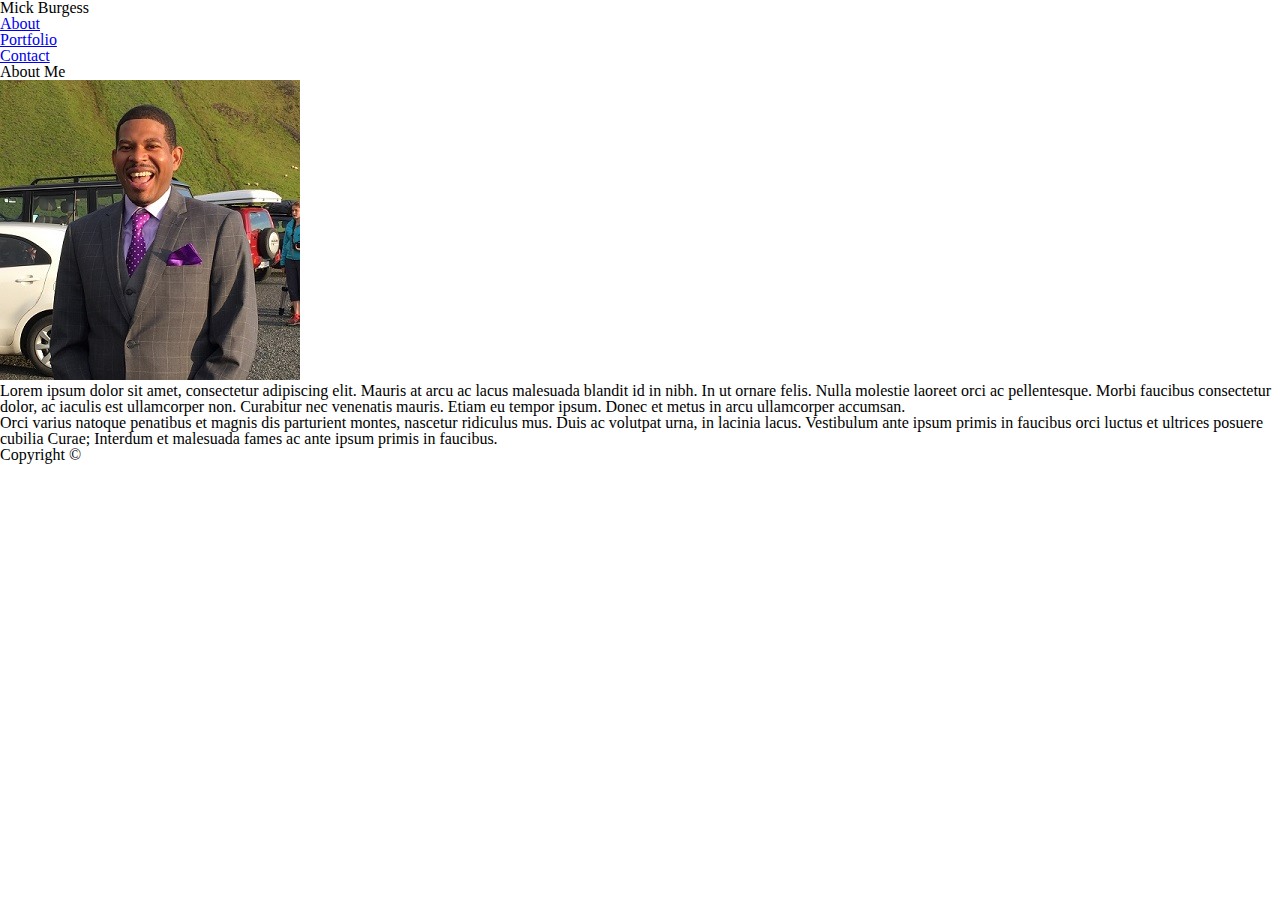
==== index.html @ e469b1dc "editted profile pic and added page structure in index file" ====
<!DOCTYPE html>
<html lang="en">
<head>
  <title>Mick Burgess Bio</title>
  <link rel="stylesheet" type="text/css" href="assets/css/reset.css" />
  <link rel="stylesheet" type="text/css" href="assets/css/style.css" />
</head>
<body>
  <header>
    <h1>Mick Burgess</h1>
    <nav>
        <ul>
          <li>
            <a href="index.html">About</a>
          </li>
          <li>
            <a href="portfolio.html">Portfolio</a>
          </li>
          <li>
            <a href="contact.html">Contact</a>
          </li>
        </ul>
      </nav>
  </header>
  <section>
    <h2>About Me</h2>
    <img src="assets/images/profile.png" alt="Mick's profile picture">
    <P>
        Lorem ipsum dolor sit amet, consectetur adipiscing elit. 
        Mauris at arcu ac lacus malesuada blandit id in nibh. In ut ornare felis. 
        Nulla molestie laoreet orci ac pellentesque. Morbi faucibus consectetur dolor, ac iaculis est ullamcorper non. Curabitur nec venenatis mauris. 
        Etiam eu tempor ipsum. Donec et metus in arcu ullamcorper accumsan.
    </P>
    <p>
        Orci varius natoque penatibus et magnis dis parturient montes, nascetur ridiculus mus. Duis ac volutpat urna, in lacinia lacus. 
        Vestibulum ante ipsum primis in faucibus orci luctus et ultrices posuere cubilia Curae; Interdum et malesuada fames ac ante ipsum primis in faucibus.
    </p>
  </section>
  <footer>
    Copyright &copy;
  </footer>
</body>
</html>
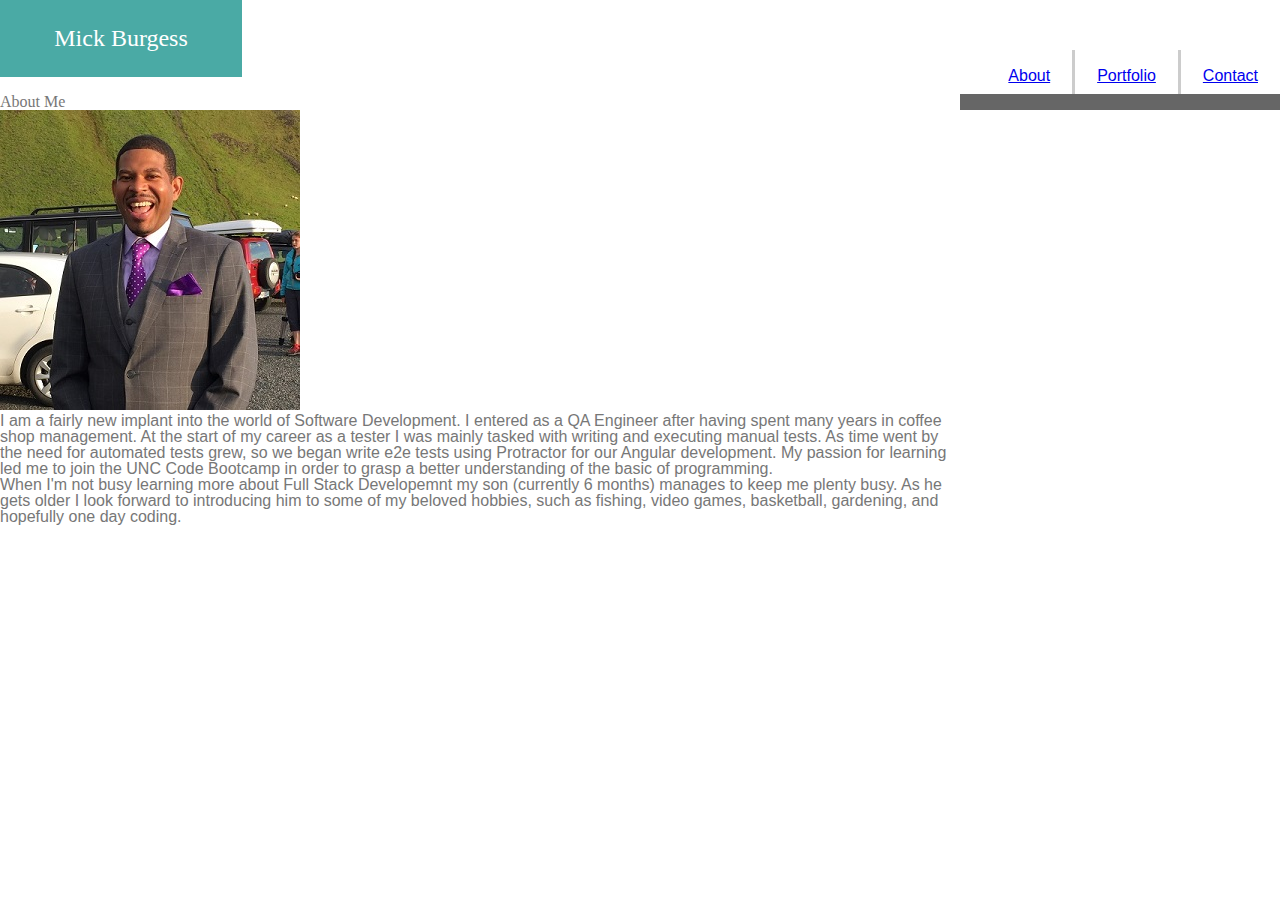
==== commit 0db8d851: "nav moved into position" ====
--- a/index.html
+++ b/index.html
@@ -11,33 +11,37 @@
     <nav>
         <ul>
           <li>
-            <a href="index.html">About</a>
+            <a href="contact.html">Contact</a>
           </li>
           <li>
             <a href="portfolio.html">Portfolio</a>
           </li>
           <li>
-            <a href="contact.html">Contact</a>
+            <a href="index.html">About</a>
           </li>
         </ul>
       </nav>
   </header>
-  <section>
-    <h2>About Me</h2>
-    <img src="assets/images/profile.png" alt="Mick's profile picture">
-    <P>
-        Lorem ipsum dolor sit amet, consectetur adipiscing elit. 
-        Mauris at arcu ac lacus malesuada blandit id in nibh. In ut ornare felis. 
-        Nulla molestie laoreet orci ac pellentesque. Morbi faucibus consectetur dolor, ac iaculis est ullamcorper non. Curabitur nec venenatis mauris. 
-        Etiam eu tempor ipsum. Donec et metus in arcu ullamcorper accumsan.
-    </P>
-    <p>
-        Orci varius natoque penatibus et magnis dis parturient montes, nascetur ridiculus mus. Duis ac volutpat urna, in lacinia lacus. 
-        Vestibulum ante ipsum primis in faucibus orci luctus et ultrices posuere cubilia Curae; Interdum et malesuada fames ac ante ipsum primis in faucibus.
-    </p>
-  </section>
-  <footer>
-    Copyright &copy;
-  </footer>
+  <div class="wrapper">
+    <div class="main-content">
+      <h2>About Me</h2>
+      <img src="assets/images/profile.png" alt="Mick's profile picture">
+      <p>
+          I am a fairly new implant into the world of Software Development. I entered as a QA Engineer after having spent many years in coffee shop management.
+          At the start of my career as a tester I was mainly tasked with writing and executing manual tests. As time went by the need for automated tests grew, so
+          we began write e2e tests using Protractor for our Angular development. My passion for learning led me to join the UNC Code Bootcamp in order to grasp a
+          better understanding of the basic of programming.
+      </P>
+      <p>
+          When I'm not busy learning more about Full Stack Developemnt my son (currently 6 months) manages to keep me plenty busy. As he gets older I look forward
+          to introducing him to some of my beloved hobbies, such as fishing, video games, basketball, gardening, and hopefully one day coding. 
+      </p>
+    </div>
+  </div>
+  <div class="footer">
+    <footer>
+      Copyright &copy;
+    </footer>
+  </div>
 </body>
 </html>--- a/assets/css/style.css
+++ b/assets/css/style.css
@@ -0,0 +1,85 @@
+
+body {
+  color: #777777;
+  border-color: #dddddd;
+  font-family: 'Arial', 'Helvetica Neue', Helvetica, sans-serif;
+}
+
+h1, h3, button {
+  background-color: #4aaaa5;
+}
+
+h1, h2 {
+  font-family: 'Georgia', Times, 'Times New Roman', serif;
+}
+
+h1 {
+  padding: 25px;
+  color: #ffffff;
+  font-weight: 900;
+  font: 150% Georgia, Times, 'Times New Roman', serif;
+  width: 15%;
+  text-align: center;
+  float: left;
+  position: absolute;
+  top: 0;
+  overflow: auto;
+}
+
+li {
+  float: right;
+  border-right: solid #cccccc;
+}
+
+li a {
+  display: block;
+  padding: 8px 12px 0px;
+  text-align: center;
+  margin: 10px;
+}
+
+li:first-child {
+  border-right: none;
+}
+
+ul {
+  clear: both;
+  list-style-type: none;
+  margin: 0;
+  padding: 0;
+  overflow: hidden;
+}
+
+header {
+  background-color: #ffffff;
+  border-color: #cccccc;
+  padding-top: 50px;
+  position: relative;
+  border-bottom: 5px;
+  width: 100%;
+}
+
+.wrapper {
+  background-image: url("../images/concrete_seamless.png");
+  width: 100%;
+}
+
+.main-content {
+  background-color: #ffffff;
+  width: 960px;
+  position: absolute;
+  right: 10;
+}
+
+.footer {
+  background-color: #666666;
+  width: 100%;
+}
+
+/*#about, #portfolio {
+  border-right: 1px solid #777777;
+}
+
+#about, #portfolio, #contact {
+  margin: 5px;  
+}*/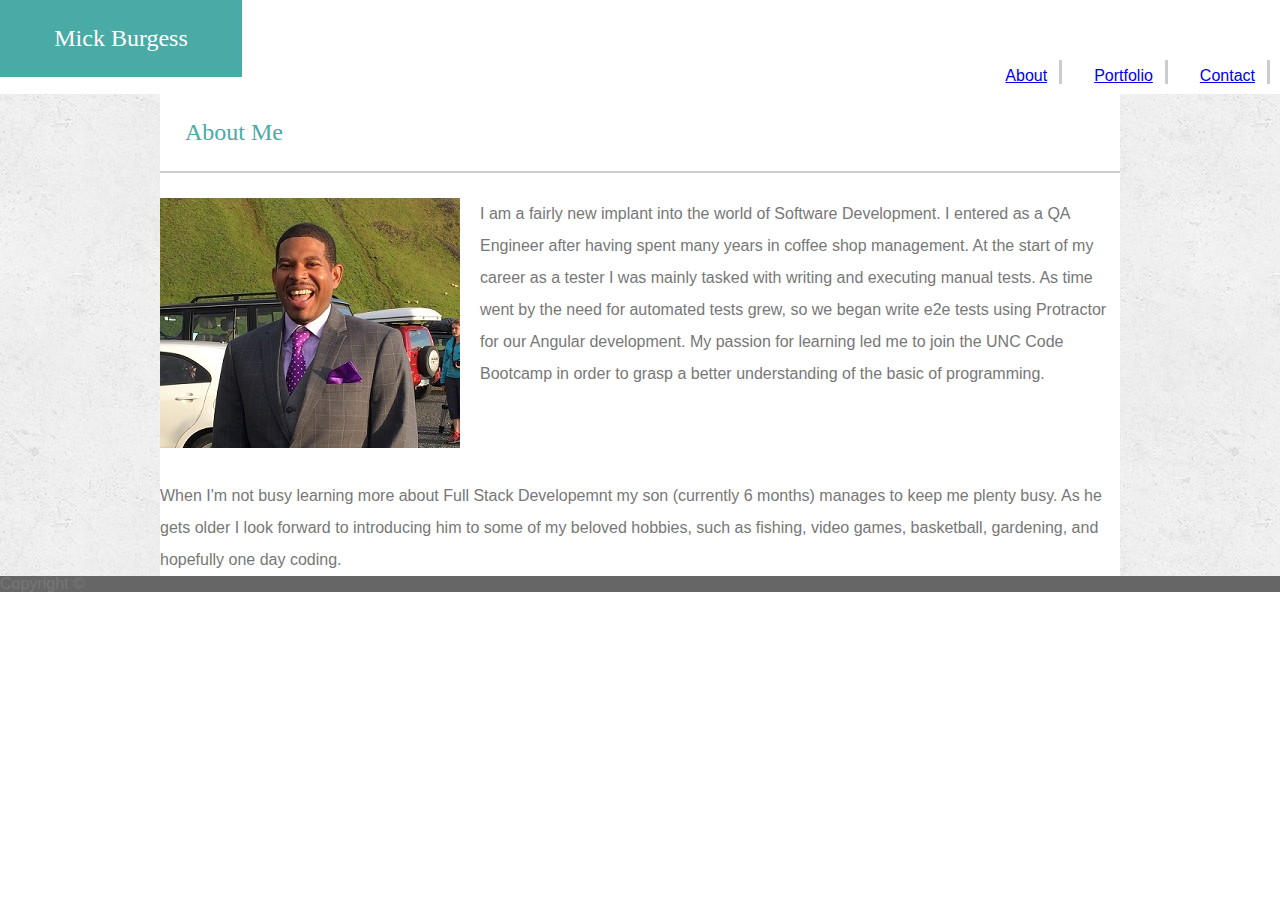
==== commit 1e25c482: "work on article" ====
--- a/index.html
+++ b/index.html
@@ -25,17 +25,22 @@
   <div class="wrapper">
     <div class="main-content">
       <h2>About Me</h2>
-      <img src="assets/images/profile.png" alt="Mick's profile picture">
-      <p>
-          I am a fairly new implant into the world of Software Development. I entered as a QA Engineer after having spent many years in coffee shop management.
-          At the start of my career as a tester I was mainly tasked with writing and executing manual tests. As time went by the need for automated tests grew, so
-          we began write e2e tests using Protractor for our Angular development. My passion for learning led me to join the UNC Code Bootcamp in order to grasp a
-          better understanding of the basic of programming.
-      </P>
-      <p>
-          When I'm not busy learning more about Full Stack Developemnt my son (currently 6 months) manages to keep me plenty busy. As he gets older I look forward
-          to introducing him to some of my beloved hobbies, such as fishing, video games, basketball, gardening, and hopefully one day coding. 
-      </p>
+      <article>
+        <div class="first-section">
+          <img class="profile-pic" src="assets/images/profile.png" alt="Mick's profile picture">
+          <p>
+              I am a fairly new implant into the world of Software Development. I entered as a QA Engineer after having spent many years in coffee shop management.
+              At the start of my career as a tester I was mainly tasked with writing and executing manual tests. As time went by the need for automated tests grew, so
+              we began write e2e tests using Protractor for our Angular development. My passion for learning led me to join the UNC Code Bootcamp in order to grasp a
+              better understanding of the basic of programming.
+          </P>
+        </div>
+        <br><br>
+        <p>
+            When I'm not busy learning more about Full Stack Developemnt my son (currently 6 months) manages to keep me plenty busy. As he gets older I look forward
+            to introducing him to some of my beloved hobbies, such as fishing, video games, basketball, gardening, and hopefully one day coding. 
+        </p>
+      </article>
     </div>
   </div>
   <div class="footer">
--- a/assets/css/style.css
+++ b/assets/css/style.css
@@ -26,9 +26,17 @@
   overflow: auto;
 }
 
+h2 {
+  color: #4aaaa5;
+  font-weight: 900;
+  font: 150% Georgia, Times, 'Times New Roman', serif;
+  display: block;
+  padding: 25px;
+  border-bottom: #cccccc  solid 2px;
+}
+
 li {
   float: right;
-  border-right: solid #cccccc;
 }
 
 li a {
@@ -36,9 +44,10 @@
   padding: 8px 12px 0px;
   text-align: center;
   margin: 10px;
+  border-right: solid #cccccc;
 }
 
-li:first-child {
+li:last-child {
   border-right: none;
 }
 
@@ -59,6 +68,14 @@
   width: 100%;
 }
 
+article {
+  margin-top: 25px;
+}
+
+p {
+  line-height: 200%;
+}
+
 .wrapper {
   background-image: url("../images/concrete_seamless.png");
   width: 100%;
@@ -67,19 +84,22 @@
 .main-content {
   background-color: #ffffff;
   width: 960px;
-  position: absolute;
-  right: 10;
+  margin-right: auto;
+  margin-left: auto;
+}
+
+.first-section {
+  overflow: hidden;
+  height: 250px;
+}
+
+.profile-pic {
+  float: left;
+  margin-right: 20px;
 }
 
 .footer {
+  clear: both;
   background-color: #666666;
   width: 100%;
 }
-
-/*#about, #portfolio {
-  border-right: 1px solid #777777;
-}
-
-#about, #portfolio, #contact {
-  margin: 5px;  
-}*/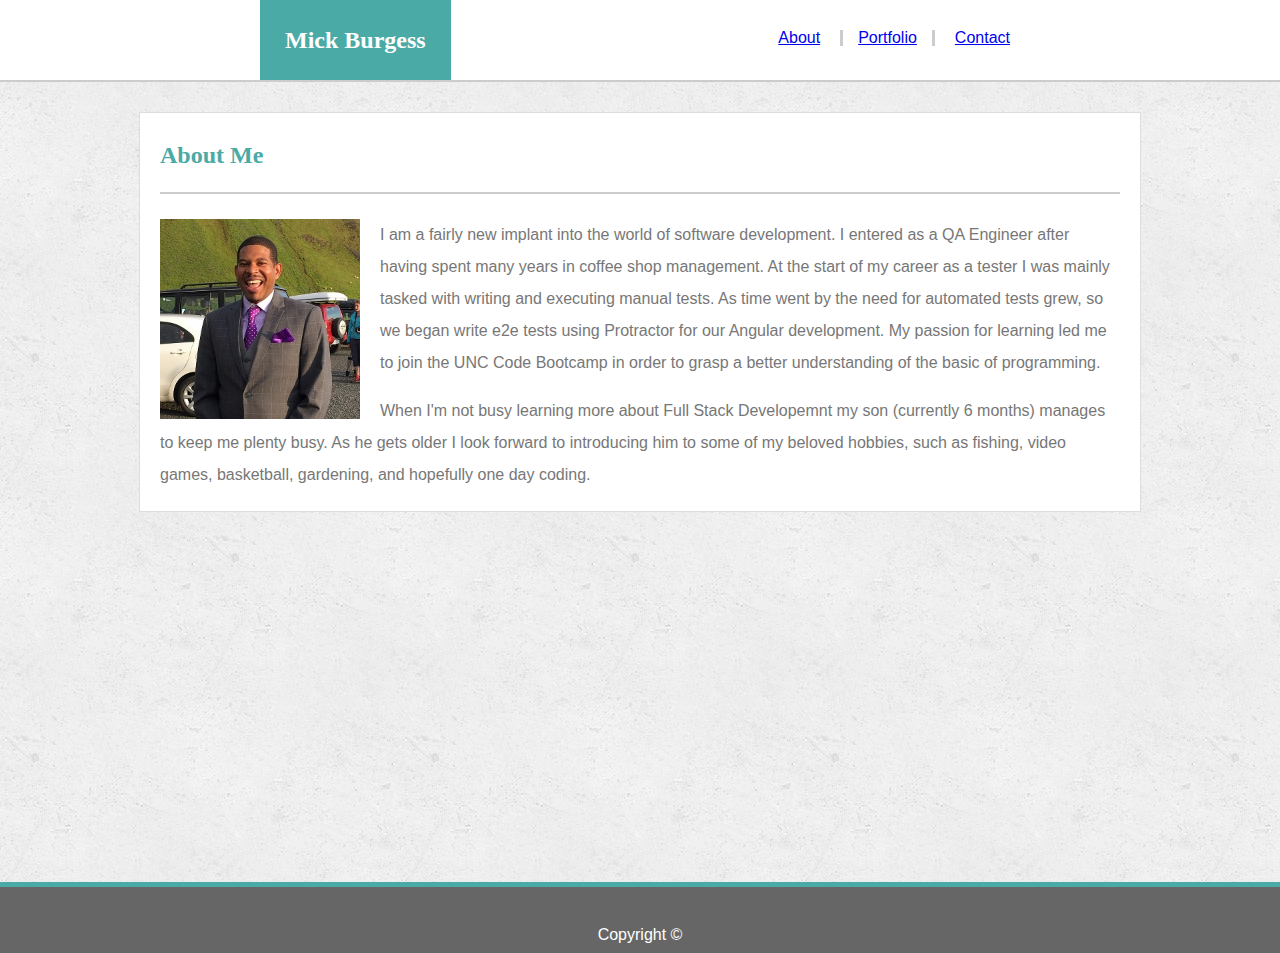
==== commit 31986cf4: "fix css for about page" ====
--- a/index.html
+++ b/index.html
@@ -14,7 +14,7 @@
             <a href="contact.html">Contact</a>
           </li>
           <li>
-            <a href="portfolio.html">Portfolio</a>
+            <a id="portfolio" href="portfolio.html">Portfolio</a>
           </li>
           <li>
             <a href="index.html">About</a>
@@ -26,16 +26,14 @@
     <div class="main-content">
       <h2>About Me</h2>
       <article>
-        <div class="first-section">
           <img class="profile-pic" src="assets/images/profile.png" alt="Mick's profile picture">
           <p>
-              I am a fairly new implant into the world of Software Development. I entered as a QA Engineer after having spent many years in coffee shop management.
+              I am a fairly new implant into the world of software development. I entered as a QA Engineer after having spent many years in coffee shop management.
               At the start of my career as a tester I was mainly tasked with writing and executing manual tests. As time went by the need for automated tests grew, so
               we began write e2e tests using Protractor for our Angular development. My passion for learning led me to join the UNC Code Bootcamp in order to grasp a
               better understanding of the basic of programming.
           </P>
-        </div>
-        <br><br>
+        <br>
         <p>
             When I'm not busy learning more about Full Stack Developemnt my son (currently 6 months) manages to keep me plenty busy. As he gets older I look forward
             to introducing him to some of my beloved hobbies, such as fishing, video games, basketball, gardening, and hopefully one day coding. 
--- a/assets/css/style.css
+++ b/assets/css/style.css
@@ -1,8 +1,10 @@
 
 body {
+  background-image: url("../images/concrete_seamless.png");
   color: #777777;
   border-color: #dddddd;
   font-family: 'Arial', 'Helvetica Neue', Helvetica, sans-serif;
+  height: 100%;
 }
 
 h1, h3, button {
@@ -14,25 +16,28 @@
 }
 
 h1 {
-  padding: 25px;
+  padding: 28px 25px;
   color: #ffffff;
-  font-weight: 900;
-  font: 150% Georgia, Times, 'Times New Roman', serif;
-  width: 15%;
+  font-weight: bolder;
+  font-size: 24px;
+  font-family:  Georgia, Times, 'Times New Roman', serif;
+  width: auto;
   text-align: center;
   float: left;
   position: absolute;
   top: 0;
   overflow: auto;
+  margin-left: 260px;
 }
 
 h2 {
   color: #4aaaa5;
-  font-weight: 900;
-  font: 150% Georgia, Times, 'Times New Roman', serif;
-  display: block;
-  padding: 25px;
-  border-bottom: #cccccc  solid 2px;
+  font-weight: bolder;
+  font-size: 24px;
+  font-family: Georgia, Times, 'Times New Roman', serif;
+  padding-top: 25px;
+  padding-bottom: 25px;
+  border-bottom: #cccccc solid 2px;
 }
 
 li {
@@ -41,14 +46,8 @@
 
 li a {
   display: block;
-  padding: 8px 12px 0px;
   text-align: center;
   margin: 10px;
-  border-right: solid #cccccc;
-}
-
-li:last-child {
-  border-right: none;
 }
 
 ul {
@@ -61,10 +60,9 @@
 
 header {
   background-color: #ffffff;
-  border-color: #cccccc;
-  padding-top: 50px;
+  padding-top: 80px;
   position: relative;
-  border-bottom: 5px;
+  border-bottom: #cccccc 2px solid;
   width: 100%;
 }
 
@@ -72,13 +70,20 @@
   margin-top: 25px;
 }
 
+nav {
+  position: absolute;
+  right: 260px;
+  top: 20px;
+}
+
 p {
   line-height: 200%;
 }
 
 .wrapper {
-  background-image: url("../images/concrete_seamless.png");
   width: 100%;
+  margin: 30px 0px 0px;
+  min-height: calc(100vh - 130px);
 }
 
 .main-content {
@@ -86,20 +91,32 @@
   width: 960px;
   margin-right: auto;
   margin-left: auto;
-}
-
-.first-section {
-  overflow: hidden;
-  height: 250px;
+  padding: 5px 20px 20px;
+  border: #dddddd solid 1px;
 }
 
 .profile-pic {
   float: left;
   margin-right: 20px;
+  width: auto;
+  height: auto;
+  display: block;
+  max-width: 200px;
 }
 
 .footer {
   clear: both;
   background-color: #666666;
   width: 100%;
+  text-align: center;
+  color: #ffffff;
+  border: #4aaaa5 solid;
+  border-width: 5px 0px 0px;
+  padding: 40px 0px 10px;
 }
+
+#portfolio {
+  border-right: solid #cccccc;
+  border-left: solid #cccccc;
+  padding: 0px 15px 0px 15px;
+}